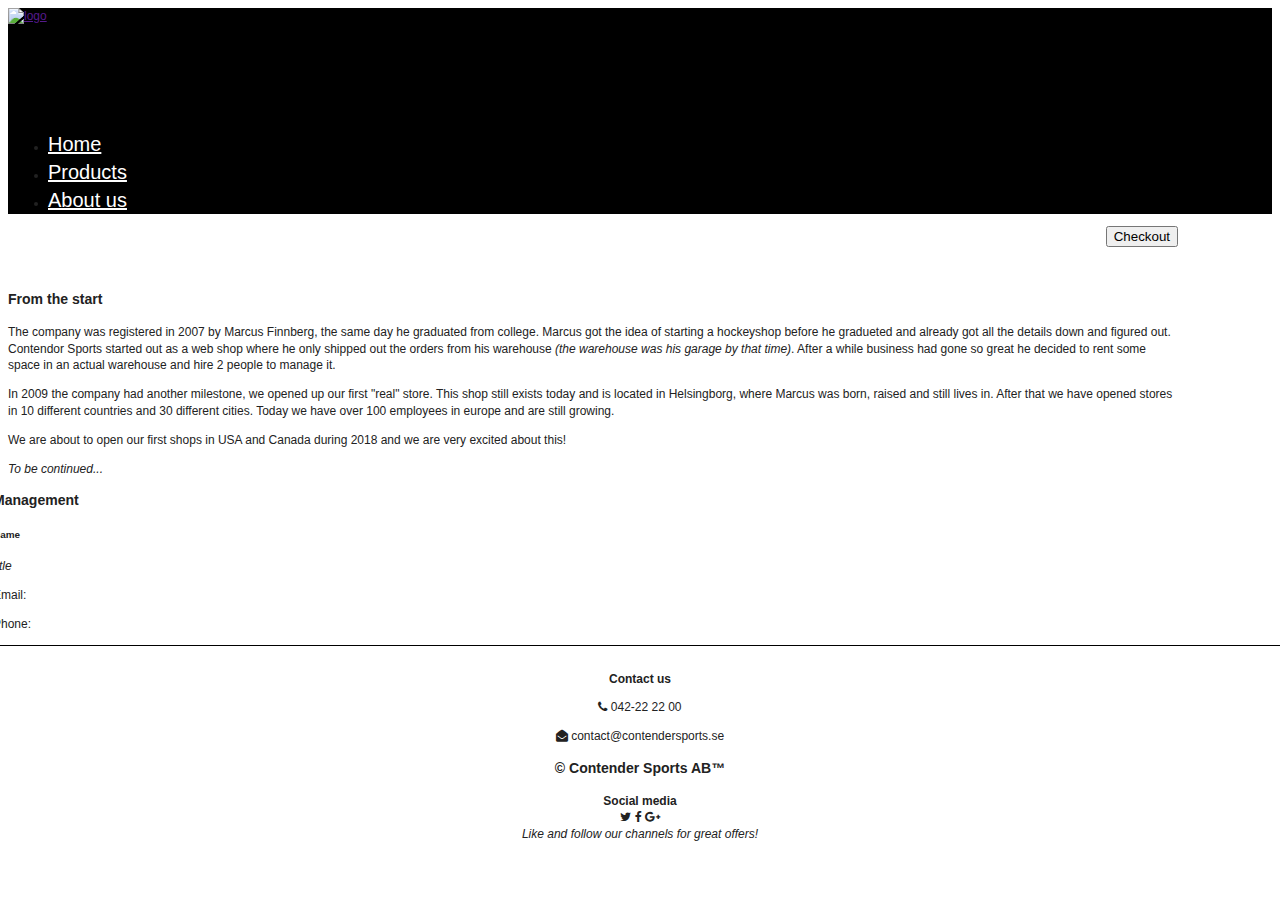
==== html/about.html @ d10e30a2 "continued working on header and footer and started with about.html" ====
<!doctype html>
<html lang="en">
<head>
    <meta charset="UTF-8">
    <meta name="viewport"
          content="width=device-width, initial-scale=1.0, maximum-scale=1.0, minimum-scale=1.0">
    <meta http-equiv="X-UA-Compatible" content="ie=edge">
    <link rel="stylesheet" href="../css/bootstrap.min.css">
    <link rel="stylesheet" href="../css/bootstrap-theme.min.css">
    <link rel="stylesheet" href="../css/font-awesome.css">
    <link rel="stylesheet" href="../css/boostrap-social.css">
    <link rel="stylesheet" href="https://cdnjs.cloudflare.com/ajax/libs/font-awesome/4.7.0/css/font-awesome.min.css">
    <link rel="stylesheet" href="../css/style.css">
    <script src="../js/jquery-3.2.1.min.js"></script>
    <script src="../js/bootstrap.min.js"></script>
    <meta name="description" content="Buy hockey gear online, quick & easy.">
    <meta name="keywords" content="Hockey gear, CCM, Bauer, Warrior">
    <meta name="author" content="Marcus">
    <title>Contender sports AB</title>
</head>
<body>
<header id="header">
    <div class="main-bar">
        <div class="container">
            <div class="row top">
                <div class="hidden-xs col-sm-4 header-phone-bar">

                </div>
                <div class="col-sm-4 header-phone-search">
                    <a href=""><img src="../images/logo1.png" alt="logo"></a>
                </div>
                <div class="hidden-xs col-sm-4 header-cart-bar">

                </div>
            </div>
            <div class="row navigation">
                <div class="col-xs-12">
                    <div id="nav" class="clearfix">
                        <ul class=" nav navbar-nav">
                            <li><a href="index.html">Home</a></li>
                            <li class="active"><a href="products.html">Products</a></li>
                            <li><a href="about.html">About us</a></li>
                        </ul>
                        <a href="checkout.html" class="pull-right"><button class="btn btn-warning">Checkout</button></a>
                    </div>
                </div>
            </div>
        </div>
    </div>
    <nav class="breadcrumb"></nav>
</header>
<div class="container">
    <div class="row">
        <div class="col-sm-6">
            <h3>From the start</h3>
            <p><span class="lead">T</span>he company was registered in 2007 by Marcus Finnberg, the same day he graduated from college. Marcus got the idea of starting a hockeyshop before he gradueted and already got all the details down and figured out.
            Contendor Sports started out as a web shop where he only shipped out the orders from his warehouse <span><em>(the warehouse was his garage by that time)</em></span>. After a while business had gone so great he decided to rent some space in an actual warehouse and hire 2 people to manage it.</p>
            <p><span class="lead">I</span>n 2009 the company had another milestone, we opened up our first "real" store. This shop still exists today and is located in Helsingborg, where Marcus was born, raised and still lives in. After that we have opened stores in 10 different countries and 30 different cities. Today we have over 100 employees in europe and are still growing.</p>
            <p><span class="lead">W</span>e are about to open our first shops in USA and Canada during 2018 and we are very excited about this!</p>
            <em>To be continued...</em>
        </div>
        <div class="col-sm-6">
            <div class="row staff">
                <div class="col-xs-6">
                    <h3>Management</h3>
                    <h5>Name</h5>
                    <em>title</em>
                    <p>Email: </p>
                    <p>Phone: </p>
                </div>
            </div>
        </div>
    </div>
</div>
<div class="container-fluid">
    <div class="row footer">
        <div class="col-sm-4">
            <h4>Contact us</h4>
            <p><span class="fa fa-phone"></span> 042-22 22 00</p>
            <p><span class="fa fa-envelope-open"></span> contact@contendersports.se</p>
        </div>
        <div class="col-sm-4">
            <h3>&copy; Contender Sports AB&trade;</h3>
        </div>
        <div class="col-sm-4">
            <div class="row">
                <h4>Social media</h4>
                <a class="btn btn-social-icon btn-twitter">
                    <span class="fa fa-twitter"></span>
                </a>
                <a class="btn btn-social-icon btn-facebook">
                    <span class="fa fa-facebook"></span>
                </a>
                <a class="btn btn-social-icon btn-google">
                    <span class="fa fa-google-plus"></span>
                </a>
            </div>
            <div class="row">
                <em>Like and follow our channels for great offers!</em>
            </div>
        </div>
    </div>
</div>


</body>
</html>
---- css/style.css ----
body {
    color: #222;
    font-family: "Armata", sans-serif;
    font-size: 12px;
    font-weight: 400;
    letter-spacing: 0;
    line-height: 1.4;
}
*, ::before, ::after {
    box-sizing: border-box;
}
#header .main-bar {
    background-color: #000;
}
*, ::before, ::after {
    box-sizing: border-box;
}
.container {
    max-width: 1170px;
    padding-left: 15px;
    padding-right: 15px;
}
#header .main-bar .row.top {
    height: 110px;
}
.row {
    margin-left: -15px;
    margin-right: -15px;
    clear: both;
}
* {
    box-sizing: border-box;
}
.breadcrumb{
    height: 50px;
    background-image: url("../images/breadcrumb.jpg");
    background-size: cover;
    background-repeat: no-repeat;
}
.navbar-nav > li a{
    font-size: 20px;
    color: white;
}
.navbar-nav > li a:hover{
    background-color: #000;
    text-decoration: underline;
    text-decoration-color: red;
}
.carousel-cont{
    margin-bottom: 50px;
}
.panel-body{
    display: flex;
    align-items: center;
    flex-direction: column;
}
/*.panel-body img{
    width: 250px;
    height: 300px;
}*/
.productCard:hover{
    border: black 1px solid;
    box-sizing: border-box;
}
.productCard{
    border: white 1px solid;
    margin-top: 50px;
    margin-bottom: 50px;
}
.panel-footer{
    display: flex;
    align-items: center;
    justify-content: space-between;
    background-color: transparent;
    border-top: none;
}
.panel-footer button{

}
.panel-footer p{
    color: red;
    font-size: 14px;
}
.footer{
    border-top: 1px black solid;
    padding-top: 25px;
    padding-bottom: 25px;
}
.footer .col-sm-4{
    text-align: center;
}
.footer h4{
    margin: 0;
}
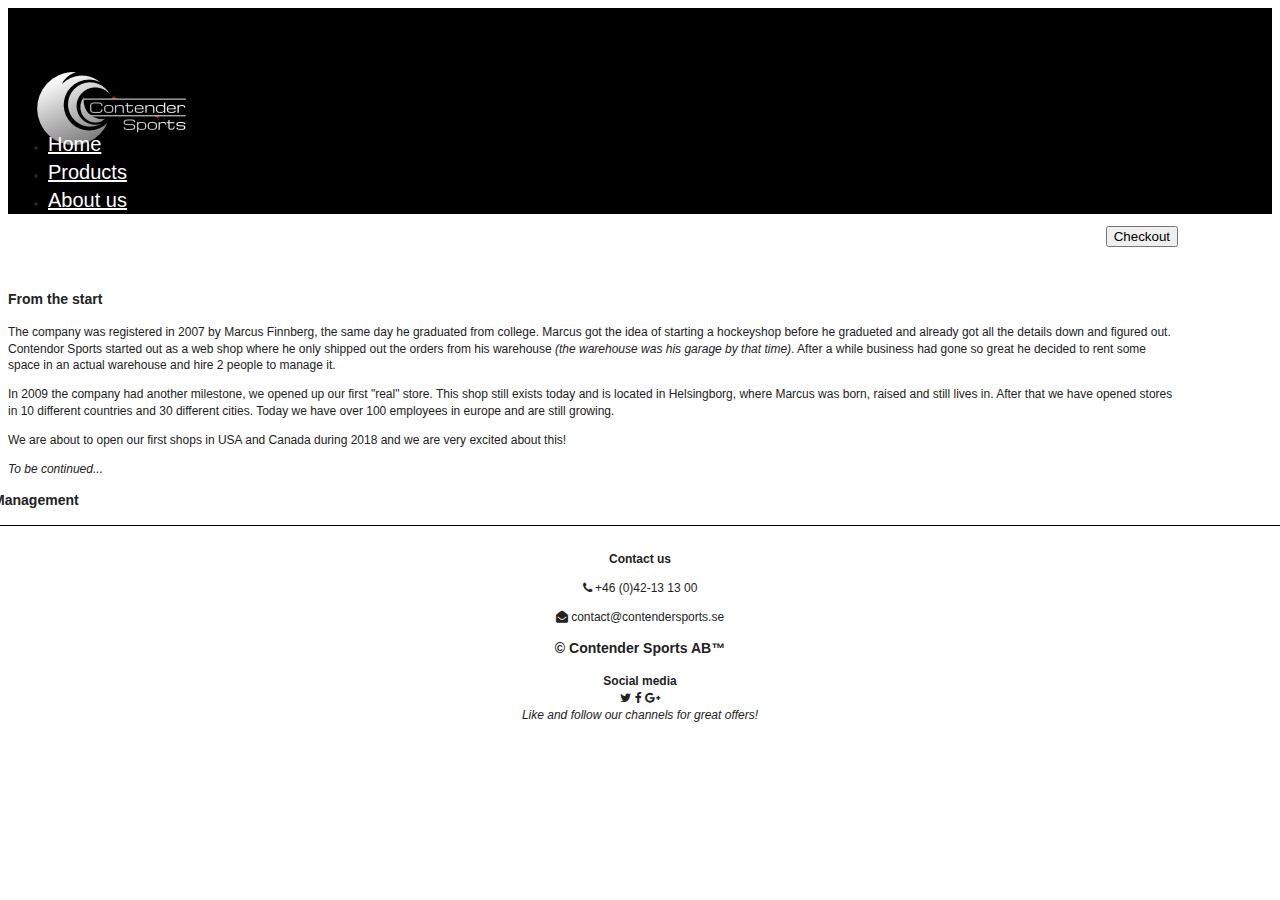
==== commit 77fd65d0: "Last fixes made for lab 1." ====
--- a/html/about.html
+++ b/html/about.html
@@ -27,7 +27,7 @@
 
                 </div>
                 <div class="col-sm-4 header-phone-search">
-                    <a href=""><img src="../images/logo1.png" alt="logo"></a>
+                    <a href="index.html"><img src="../images/logo1.png" alt="logo"></a>
                 </div>
                 <div class="hidden-xs col-sm-4 header-cart-bar">
 
@@ -51,7 +51,7 @@
 </header>
 <div class="container">
     <div class="row">
-        <div class="col-sm-6">
+        <div class="col-sm-5">
             <h3>From the start</h3>
             <p><span class="lead">T</span>he company was registered in 2007 by Marcus Finnberg, the same day he graduated from college. Marcus got the idea of starting a hockeyshop before he gradueted and already got all the details down and figured out.
             Contendor Sports started out as a web shop where he only shipped out the orders from his warehouse <span><em>(the warehouse was his garage by that time)</em></span>. After a while business had gone so great he decided to rent some space in an actual warehouse and hire 2 people to manage it.</p>
@@ -59,15 +59,10 @@
             <p><span class="lead">W</span>e are about to open our first shops in USA and Canada during 2018 and we are very excited about this!</p>
             <em>To be continued...</em>
         </div>
-        <div class="col-sm-6">
-            <div class="row staff">
-                <div class="col-xs-6">
-                    <h3>Management</h3>
-                    <h5>Name</h5>
-                    <em>title</em>
-                    <p>Email: </p>
-                    <p>Phone: </p>
-                </div>
+        <div class="col-sm-7">
+            <div class="row" id="staff">
+                <h3 class="text-center">Management</h3>
+
             </div>
         </div>
     </div>
@@ -76,7 +71,7 @@
     <div class="row footer">
         <div class="col-sm-4">
             <h4>Contact us</h4>
-            <p><span class="fa fa-phone"></span> 042-22 22 00</p>
+            <p><span class="fa fa-phone"></span> +46 (0)42-13 13 00</p>
             <p><span class="fa fa-envelope-open"></span> contact@contendersports.se</p>
         </div>
         <div class="col-sm-4">
@@ -101,7 +96,6 @@
         </div>
     </div>
 </div>
-
-
+<script src="../staff/staff.js"></script>
 </body>
 </html>--- a/css/style.css
+++ b/css/style.css
@@ -92,3 +92,15 @@
 .footer h4{
     margin: 0;
 }
+.card{
+    border: black solid 1px;
+    margin-bottom: 32px;
+}
+td > img{
+    max-width: 50px;
+    max-height: 50px;
+}
+#thankYou{
+    margin-bottom: 25px;
+}
+
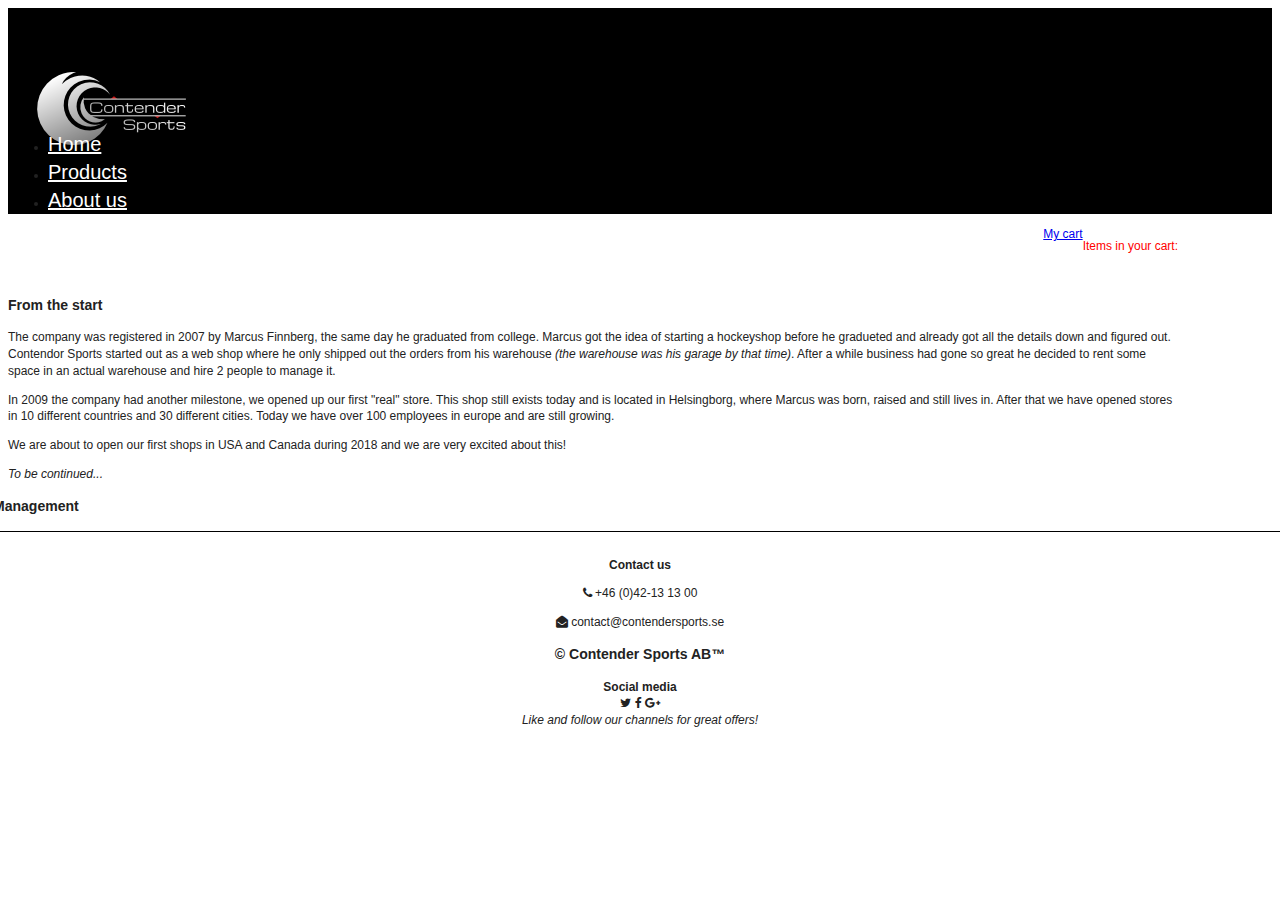
==== commit 913f9096: "Added the My cart button and a text next to it where I will present the number of items that is in t" ====
--- a/html/about.html
+++ b/html/about.html
@@ -41,7 +41,13 @@
                             <li class="active"><a href="products.html">Products</a></li>
                             <li><a href="about.html">About us</a></li>
                         </ul>
-                        <a href="checkout.html" class="pull-right"><button class="btn btn-warning">Checkout</button></a>
+                        <div class="col-sm-2 pull-right">
+                            <p class="cart-text">Items in your cart:</p>
+                            <p id="cart-counter">0</p>
+                        </div>
+                        <a href="checkout.html" class="btn btn-danger btn-lg pull-right">
+                            <span class="glyphicon glyphicon-shopping-cart"></span> My cart
+                        </a>
                     </div>
                 </div>
             </div>
--- a/css/style.css
+++ b/css/style.css
@@ -103,4 +103,12 @@
 #thankYou{
     margin-bottom: 25px;
 }
+.cart-text{
+    color: red;
+}
+#cart-counter{
+    color: white;
+    text-align: center;
+    font-weight: bolder;
+}
 
